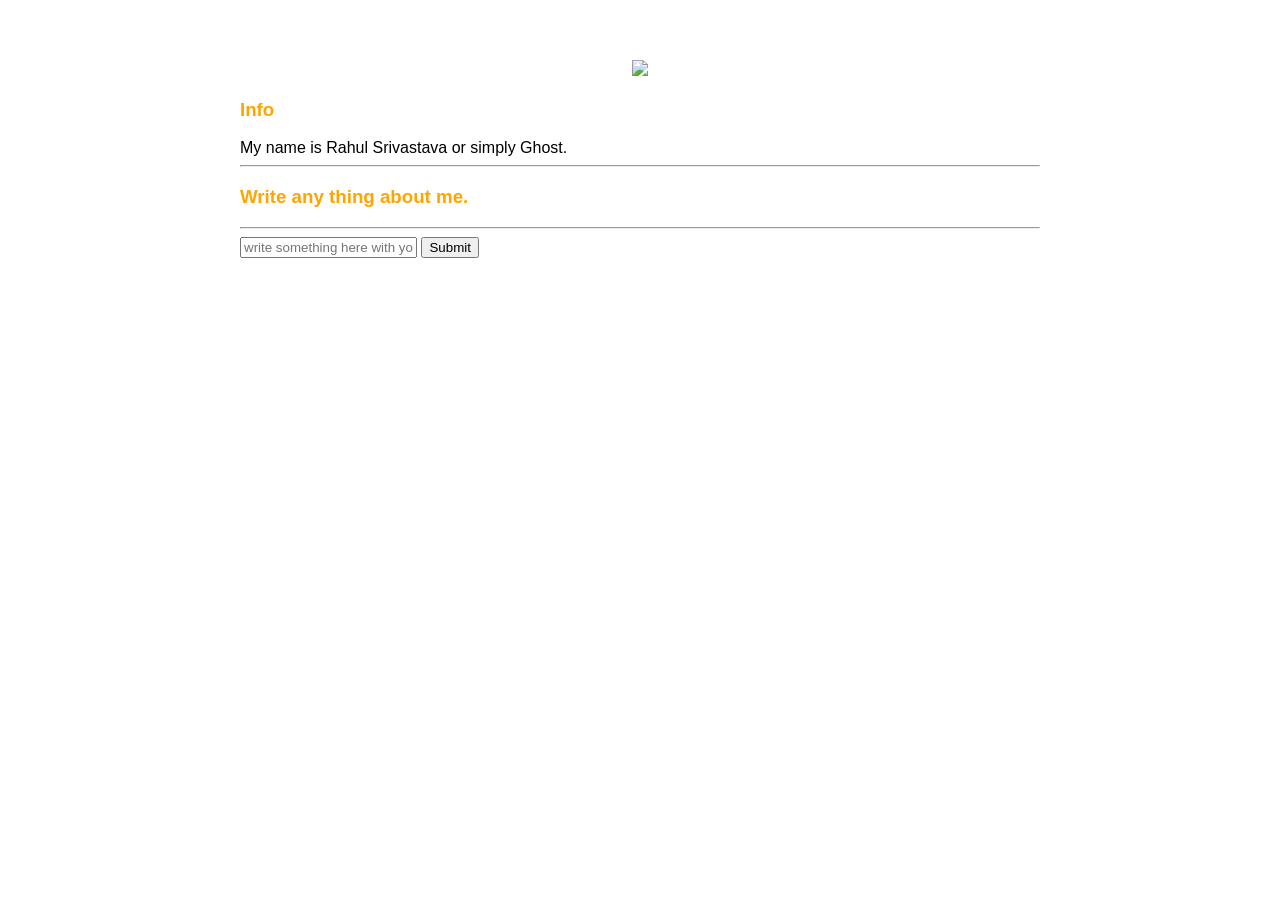
==== ui/index.html @ c353bead "[imad-console] Updates ui/index.html" ====
<!doctype html>
<html>
    <head>
        <link href="/ui/style.css" rel="stylesheet" />
        <style>
        body{
            background-image:url("http://fungyung.com/data/out/112/62960617-thank-you-wallpapers.jpg");
        }
        h3{
            color : Orange;
        }
        div{
            color : Black;
        }
        </style>
    </head>
    <body>
    <div class="container">      
            <div class="center">
                <img id='madi' src="https://scontent.fpat1-1.fna.fbcdn.net/v/t1.0-9/15401181_1187506944675542_6905789890032860974_n.jpg?oh=30265eb48b7609bd2fb9c0ea26d1bb57&oe=59EC7E9D" style="width:35%"/>
            </div>
            <h3>Info</h3>
            <div>
                My name is Rahul Srivastava or simply Ghost.
            </div>
            <hr/>
            <h3>Write any thing about me.</h3>
            <!--div>
                I am a Student.
            </div>
            <hr/>
            <div class="footer">
                This Button <input type="button" id = "clicky" value = "Click me!" onclick = exec()>  has been clicked <span id = "count">0</span> Times.
            </div-->
            <hr/>
            <input type="text" id="name" placeholder="write something here with your name">
            <input type="submit" value="Submit" id= "submit_btn" onclick=execn()>
            <ul id="namelist" style="color:White">
            </ul>
    </div> 
    <script src="ui/main.js"></script>
    </body>
</html>
---- ui/style.css ----
body {
    font-family: sans-serif;
    margin-top: 60px;
}

.center {
    text-align: center;
}

.text-big {
    font-size: 300%;
}

.bold {
    font-weight: bold;
}

.img-medium {
    height: 200px;
}
.container{
    max-width: 800px;
    margin: 0 auto;
    color: grey;
    font-family: sans-serif;
    padding-left: 20px;
    padding-right: 20px;
}
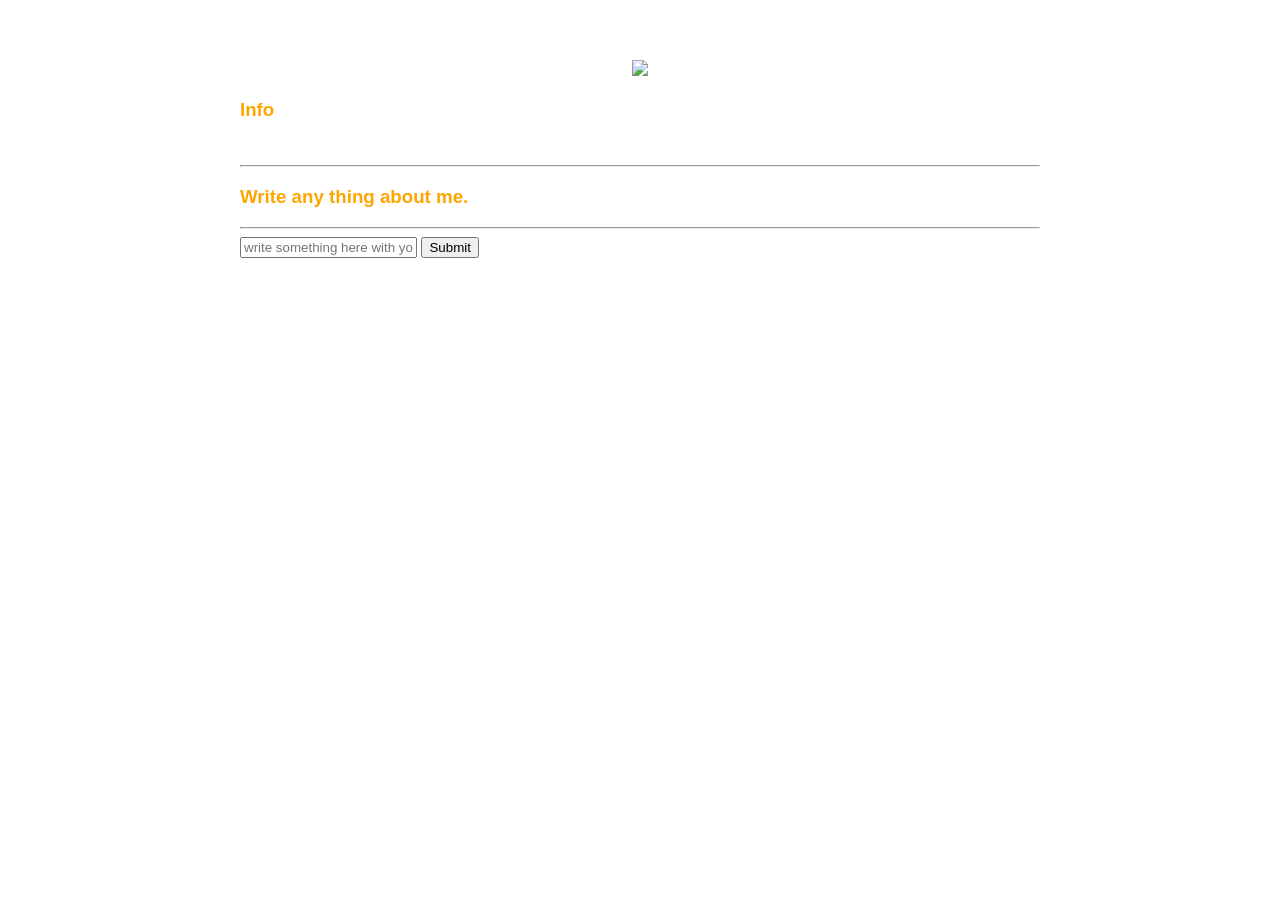
==== commit 3cad9d0c: "[imad-console] Updates ui/index.html" ====
--- a/ui/index.html
+++ b/ui/index.html
@@ -4,13 +4,13 @@
         <link href="/ui/style.css" rel="stylesheet" />
         <style>
         body{
-            background-image:url("http://fungyung.com/data/out/112/62960617-thank-you-wallpapers.jpg");
+            background-image:url("https://encrypted-tbn0.gstatic.com/images?q=tbn:ANd9GcRFw3rI3QhYIPdU3tC6yM-0lwS_lZ1jd2ApXmXx8Jm1eqvHhUT1sg");
         }
         h3{
             color : Orange;
         }
         div{
-            color : Black;
+            color : White;
         }
         </style>
     </head>
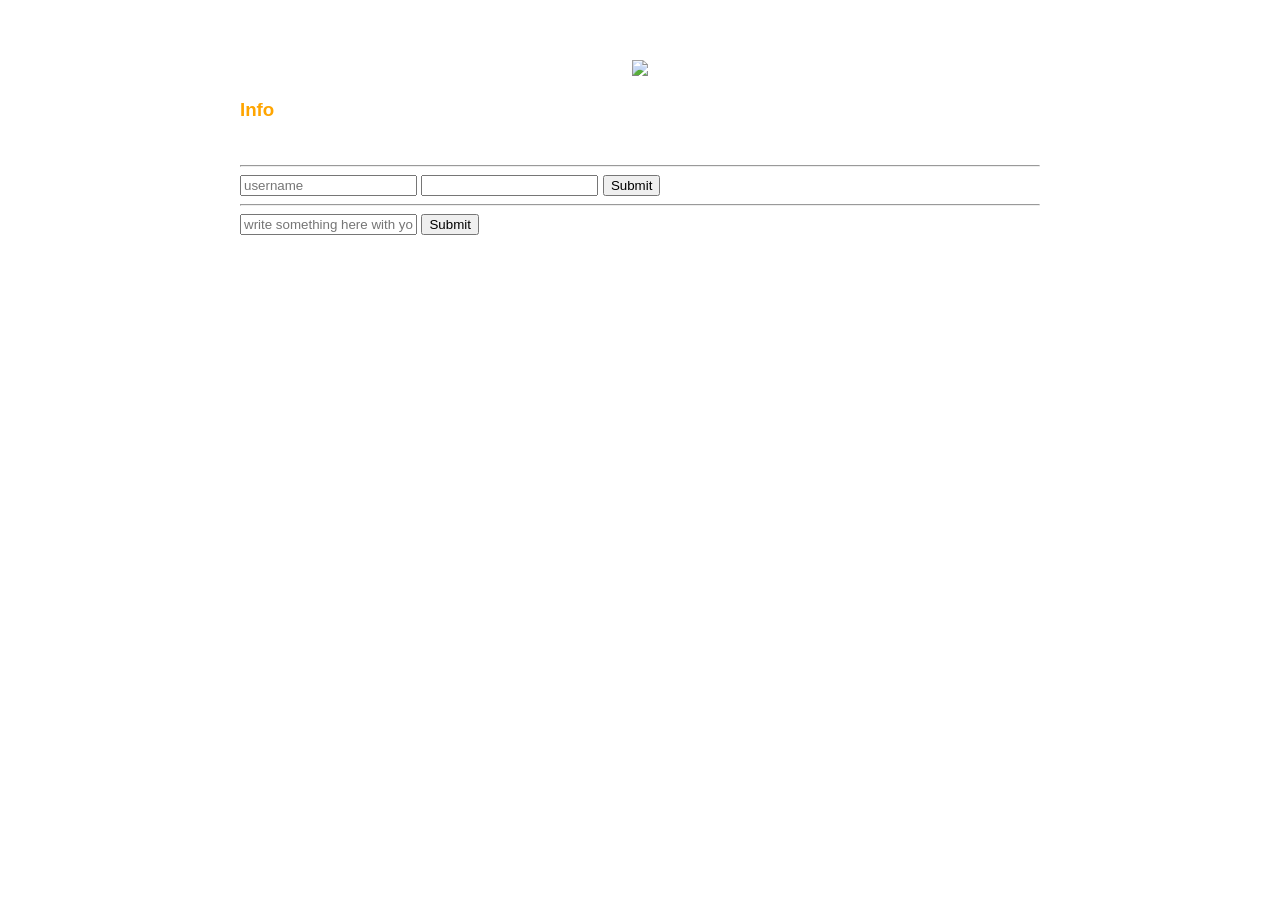
==== commit ebaad6ec: "[imad-console] Updates ui/index.html" ====
--- a/ui/index.html
+++ b/ui/index.html
@@ -24,7 +24,7 @@
                 My name is Rahul Srivastava or simply Ghost.
             </div>
             <hr/>
-            <h3>Write any thing about me.</h3>
+            <!--h3>Write any thing about me.</h3-->
             <!--div>
                 I am a Student.
             </div>
@@ -32,6 +32,11 @@
             <div class="footer">
                 This Button <input type="button" id = "clicky" value = "Click me!" onclick = exec()>  has been clicked <span id = "count">0</span> Times.
             </div-->
+            <div class="LoginEndPoint">
+                <input type="text" id="username" placeholder="username" />
+                <input type="password" id="password" />
+                <input type="submit" id="submit_btn" />
+            </div>
             <hr/>
             <input type="text" id="name" placeholder="write something here with your name">
             <input type="submit" value="Submit" id= "submit_btn" onclick=execn()>
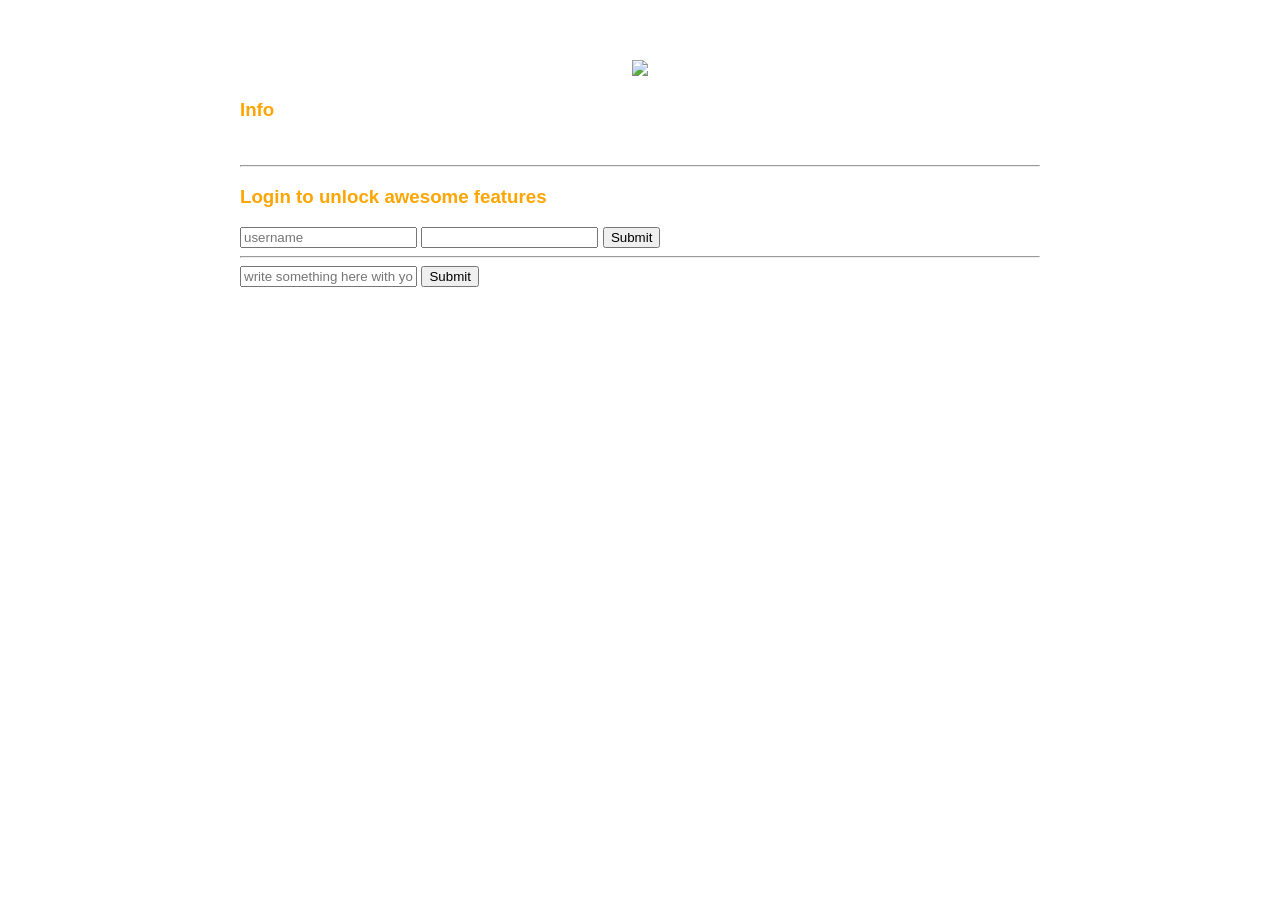
==== commit fd10e7ec: "[imad-console] Updates ui/index.html" ====
--- a/ui/index.html
+++ b/ui/index.html
@@ -32,7 +32,8 @@
             <div class="footer">
                 This Button <input type="button" id = "clicky" value = "Click me!" onclick = exec()>  has been clicked <span id = "count">0</span> Times.
             </div-->
-            <div class="LoginEndPoint">
+            <h3>Login to unlock awesome features</h3>
+            <div class="footer">
                 <input type="text" id="username" placeholder="username" />
                 <input type="password" id="password" />
                 <input type="submit" id="submit_btn" />
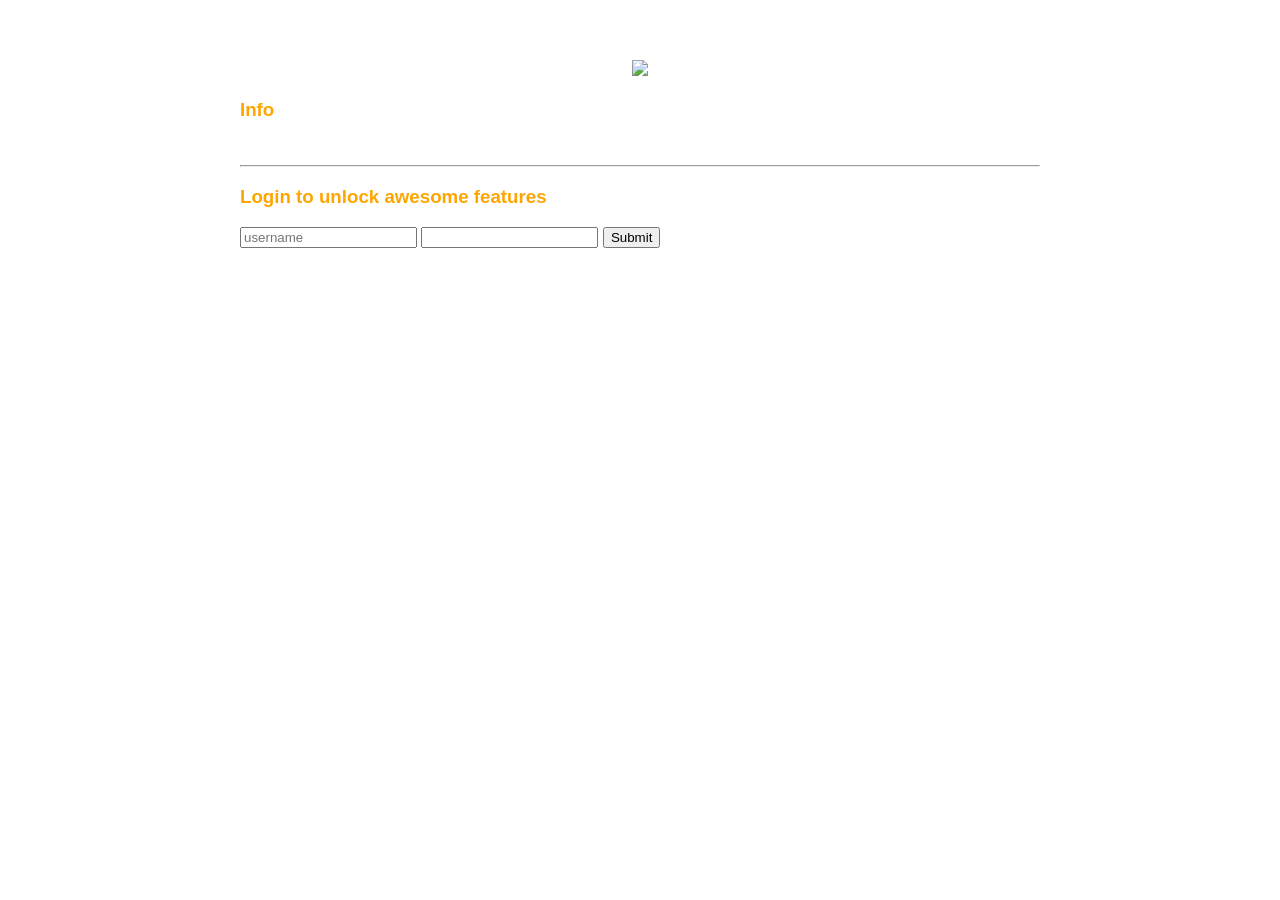
==== commit 25a3d5a2: "[imad-console] Updates ui/index.html" ====
--- a/ui/index.html
+++ b/ui/index.html
@@ -38,11 +38,11 @@
                 <input type="password" id="password" />
                 <input type="submit" id="submit_btn" />
             </div>
-            <hr/>
+            <!--hr/>
             <input type="text" id="name" placeholder="write something here with your name">
             <input type="submit" value="Submit" id= "submit_btn" onclick=execn()>
             <ul id="namelist" style="color:White">
-            </ul>
+            </ul-->
     </div> 
     <script src="ui/main.js"></script>
     </body>
